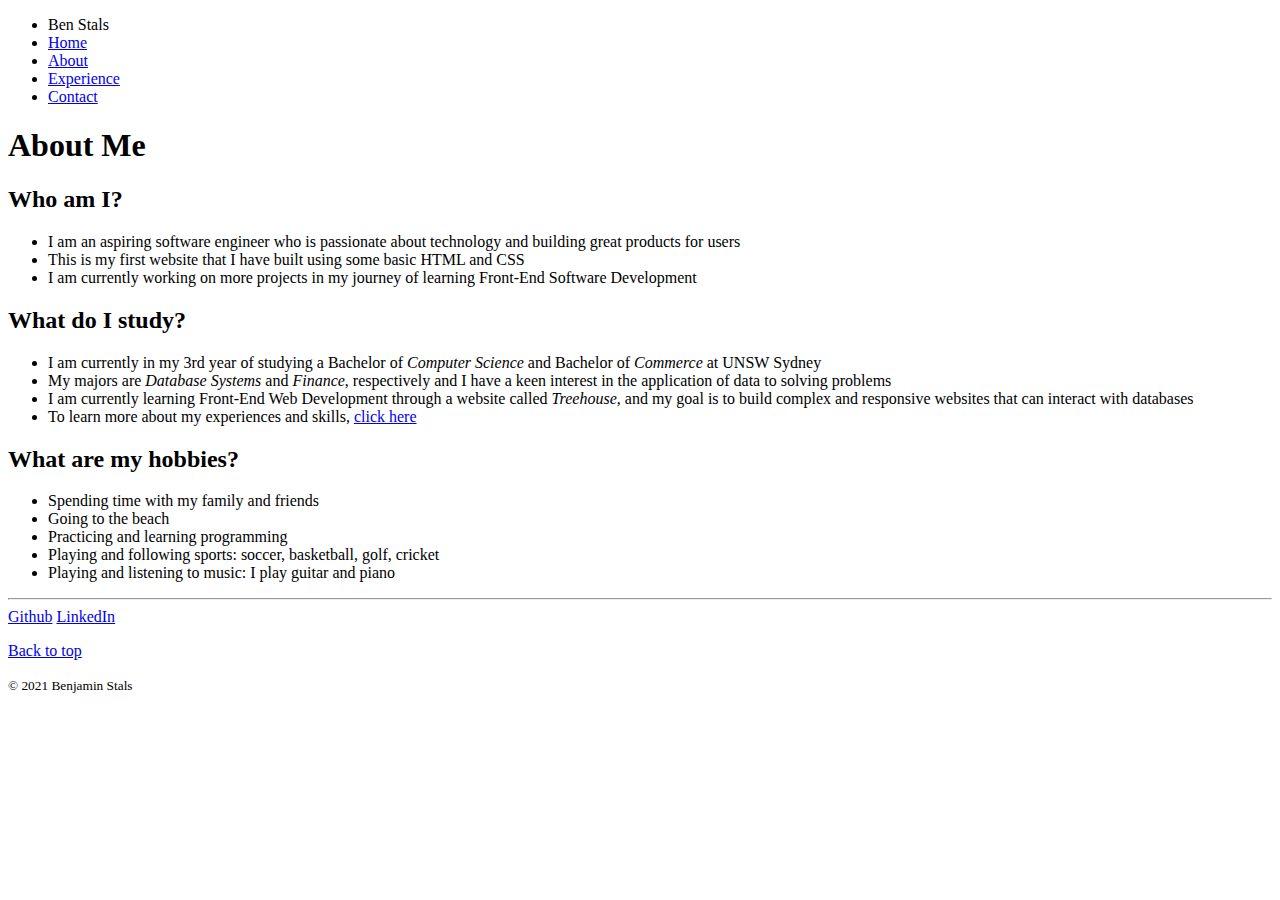
==== about.html @ d81204e4 "updated files and folders, ready to start project" ====
<!DOCTYPE html>

<html lang="en">
<head>
	<meta charset="utf-8">
	<title>Ben Stals' Profile</title>
	<meta name="viewport" content="width=device-width, initial-scale=1.0">
	<link rel="stylesheet" type="text/css" href="/styles.css?v=1.1">
	<link href="https://fonts.googleapis.com/css?family=Muli%7CRoboto:400,300,500,700,900" rel="stylesheet">
</head>
<body>

	<div class="main-nav">
		<nav>
			<ul class="nav">
				<li class="name">Ben Stals</li>
				<li><a href="index.html">Home</a></li>
				<li><a href="#">About</a></li>
				<li><a href="experiences.html">Experience</a></li>
				<li><a href="index.html#contact">Contact</a></li>
			</ul>
		</nav>
	</div>

	<header>
		<h1 class="tag name">About Me</h1>
	</header>

	<main class="main">

		<div class="card">
			<h2 class="card-title-2">Who am I?</h2>
			<ul>
				<li>I am an aspiring software engineer who is passionate about technology and building great products for users</li>
				<li>This is my first website that I have built using some basic HTML and CSS</li>
				<li>I am currently working on more projects in my journey of learning Front-End Software Development</li>
			</ul>
		</div>

		<div class="card">
			<h2 class="card-title-2">What do I study?</h2>
			<ul>
				<li>I am currently in my 3rd year of studying a Bachelor of <em>Computer Science</em> and Bachelor of <em>Commerce</em> at UNSW Sydney</li>
				<li>My majors are <em>Database Systems</em> and <em>Finance</em>, respectively and I have a keen interest in the application of data to solving problems</li>
				<li>I am currently learning Front-End Web Development through a website called <em>Treehouse</em>, and my goal is to build complex and responsive websites that can interact with databases</li>
				<li>To learn more about my experiences and skills, <a href="experiences.html">click here</a></li>
			</ul>
		</div>

		<div class="card">
			<h2 class="card-title-2">What are my hobbies?</h2>
			<ul>
				<li>Spending time with my family and friends</li>
				<li>Going to the beach</li>
				<li>Practicing and learning programming</li>
				<li>Playing and following sports: soccer, basketball, golf, cricket</li>
				<li>Playing and listening to music: I play guitar and piano</li>
			</ul>
		</div> 		

	</main>	
	
	<hr>
	<footer>
		<a href="https://github.com/bstals" class="social github" target="_blank">Github</a>
		<a href="https://www.linkedin.com/in/ben-stals/" class="social linkedin" target="_blank">LinkedIn</a>
		<p><a href="#" class="back to top">Back to top</a></p>
		<p class="copyright"> <small>&copy; 2021 Benjamin Stals</small></p>
	</footer>

</body>
</html>
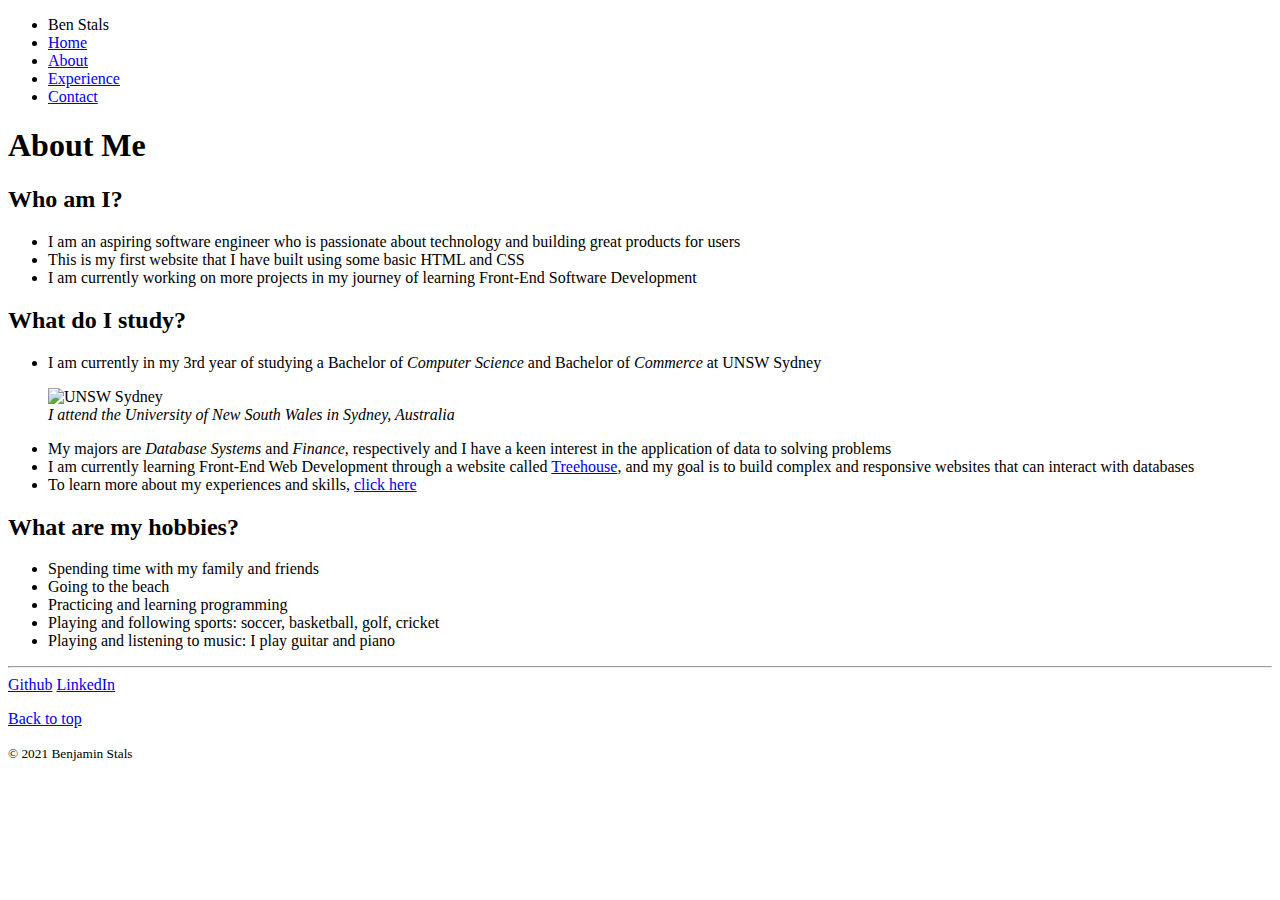
==== commit f48456af: "validated HTML" ====
--- a/about.html
+++ b/about.html
@@ -10,17 +10,15 @@
 </head>
 <body>
 
-	<div class="main-nav">
-		<nav>
-			<ul class="nav">
-				<li class="name">Ben Stals</li>
-				<li><a href="index.html">Home</a></li>
-				<li><a href="#">About</a></li>
-				<li><a href="experiences.html">Experience</a></li>
-				<li><a href="index.html#contact">Contact</a></li>
-			</ul>
-		</nav>
-	</div>
+	<nav>
+		<ul class="main-nav-list">
+			<li class="name">Ben Stals</li>
+			<li><a href="index.html">Home</a></li>
+			<li><a href="#">About</a></li>
+			<li><a href="experiences.html">Experience</a></li>
+			<li><a href="index.html#contact">Contact</a></li>
+		</ul>
+	</nav>
 
 	<header>
 		<h1 class="tag name">About Me</h1>
@@ -28,26 +26,32 @@
 
 	<main class="main">
 
-		<div class="card">
+		<section>
 			<h2 class="card-title-2">Who am I?</h2>
 			<ul>
 				<li>I am an aspiring software engineer who is passionate about technology and building great products for users</li>
 				<li>This is my first website that I have built using some basic HTML and CSS</li>
 				<li>I am currently working on more projects in my journey of learning Front-End Software Development</li>
 			</ul>
-		</div>
+		</section>
 
-		<div class="card">
-			<h2 class="card-title-2">What do I study?</h2>
+		<section>
+			<h2 class="card-title-2">What do I study? </h2>
 			<ul>
 				<li>I am currently in my 3rd year of studying a Bachelor of <em>Computer Science</em> and Bachelor of <em>Commerce</em> at UNSW Sydney</li>
+			</ul>
+			<figure>
+				<img src="images/unsw_small.png" class="ben-img-unsw" alt="UNSW Sydney" title="UNSW Sydney logo">
+				<figcaption><em>I attend the University of New South Wales in Sydney, Australia</em></figcaption>
+			</figure>
+			<ul>
 				<li>My majors are <em>Database Systems</em> and <em>Finance</em>, respectively and I have a keen interest in the application of data to solving problems</li>
-				<li>I am currently learning Front-End Web Development through a website called <em>Treehouse</em>, and my goal is to build complex and responsive websites that can interact with databases</li>
+				<li>I am currently learning Front-End Web Development through a website called <a href="https://teamtreehouse.com/" target="_blank">Treehouse</a>, and my goal is to build complex and responsive websites that can interact with databases</li>
 				<li>To learn more about my experiences and skills, <a href="experiences.html">click here</a></li>
 			</ul>
-		</div>
+		</section>
 
-		<div class="card">
+		<section>
 			<h2 class="card-title-2">What are my hobbies?</h2>
 			<ul>
 				<li>Spending time with my family and friends</li>
@@ -56,7 +60,7 @@
 				<li>Playing and following sports: soccer, basketball, golf, cricket</li>
 				<li>Playing and listening to music: I play guitar and piano</li>
 			</ul>
-		</div> 		
+		</section>		
 
 	</main>	
 	
